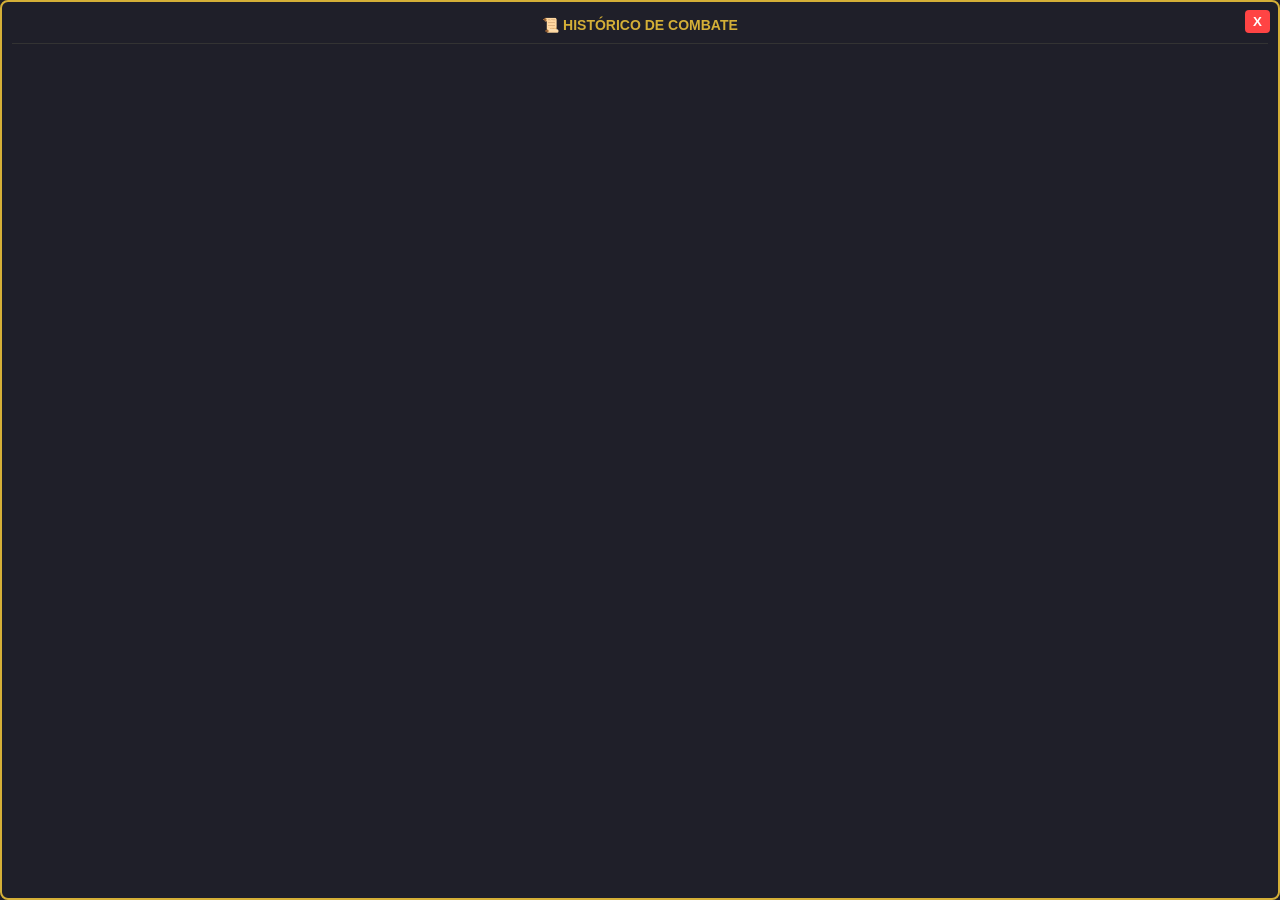
==== log.html @ 39eba32c "Create log.html" ====
<!DOCTYPE html>
<html lang="pt-BR">
<head>
    <meta charset="UTF-8">
    <title>Log de Combate</title>
    <style>
        body { margin:0; background: rgba(20, 20, 30, 0.95); color: white; font-family: 'Segoe UI', Tahoma, sans-serif; overflow-y: auto; overflow-x: hidden; height: 100vh; padding: 10px; box-sizing: border-box; border: 2px solid #d4af37; border-radius: 8px;}
        ::-webkit-scrollbar { width: 6px; }
        ::-webkit-scrollbar-thumb { background: #d4af37; border-radius: 4px; }
        
        .title { text-align: center; color: #d4af37; font-weight: bold; margin-top: 5px; margin-bottom: 15px; font-size: 14px; text-transform: uppercase; border-bottom: 1px solid #333; padding-bottom: 10px; }
        .btn-close { position: absolute; top: 10px; right: 10px; background: #ff4444; color: white; border: none; border-radius: 4px; cursor: pointer; font-weight: bold; padding: 4px 8px; transition: 0.2s;}
        .btn-close:hover { background: #fff; color: #000; }
        
        .log-entry { background: #1a1a24; border-left: 3px solid #d4af37; padding: 10px; margin-bottom: 10px; border-radius: 4px; font-size: 13px; box-shadow: 0 4px 6px rgba(0,0,0,0.5); animation: fadeIn 0.3s ease;}
        .log-header { display: flex; justify-content: space-between; align-items: center; margin-bottom: 5px; border-bottom: 1px solid #333; padding-bottom: 5px;}
        .log-name { font-weight: bold; color: #d4af37; font-size: 14px; }
        .log-action { color: #888; font-size: 11px; }
        .log-result { color: #fff; margin-top: 5px;}
        
        @keyframes fadeIn { from { opacity: 0; transform: translateX(10px); } to { opacity: 1; transform: translateX(0); } }
    </style>
</head>
<body>
    <button class="btn-close" onclick="fecharLog()">X</button>
    <div class="title">📜 Histórico de Combate</div>
    <div id="log-container"></div>
    
    <script type="module">
        import OBR from "https://esm.sh/@owlbear-rodeo/sdk";
        
        window.fecharLog = () => { OBR.popover.close("fatesheet-log-popover"); }

        function render(logData) {
            const container = document.getElementById('log-container');
            container.innerHTML = '';
            logData.forEach(log => {
                let div = document.createElement('div'); div.className = 'log-entry';
                let act = log.t === "spell" ? `Magia: ${log.sn}` : (log.t === "attr" ? `Atributos` : `Perícia: ${log.s}`);
                let res = "";
                
                if (log.t === "spell") {
                    let totalDano = log.b.tot || 0;
                    if(log.ru) log.ru.forEach(r => totalDano += r.tot);
                    if(log.beta && log.beta.r) totalDano += log.beta.r.reduce((a,b)=>a+b, 0);
                    res = `<span style="color:${log.col}; font-weight:bold; font-size:16px;">Resultado: ${totalDano}</span>`;
                } else if (log.t === "attr") {
                    res = `<span style="color:#888;">Preparou as Runas do Turno</span>`;
                } else {
                    let r = log.r ? log.r.split(',') : [0];
                    let v = parseInt(r[0]) + (log.mod || 0);
                    res = `Tirou <b style="color:${log.col}">${v}</b>`;
                }
                div.innerHTML = `<div class="log-header"><span class="log-name">${log.av || '🧙‍♂️'} ${log.c}</span><span class="log-action">${act}</span></div><div class="log-result">${res}</div>`;
                container.appendChild(div);
            });
        }

        OBR.onReady(async () => {
            let meta = await OBR.room.getMetadata();
            if(meta && meta["fatesheet_combat_log"]) render(meta["fatesheet_combat_log"]);

            OBR.room.onMetadataChange((metadata) => {
                if (metadata["fatesheet_combat_log"]) {
                    render(metadata["fatesheet_combat_log"]);
                }
            });
        });
    </script>
</body>
</html>
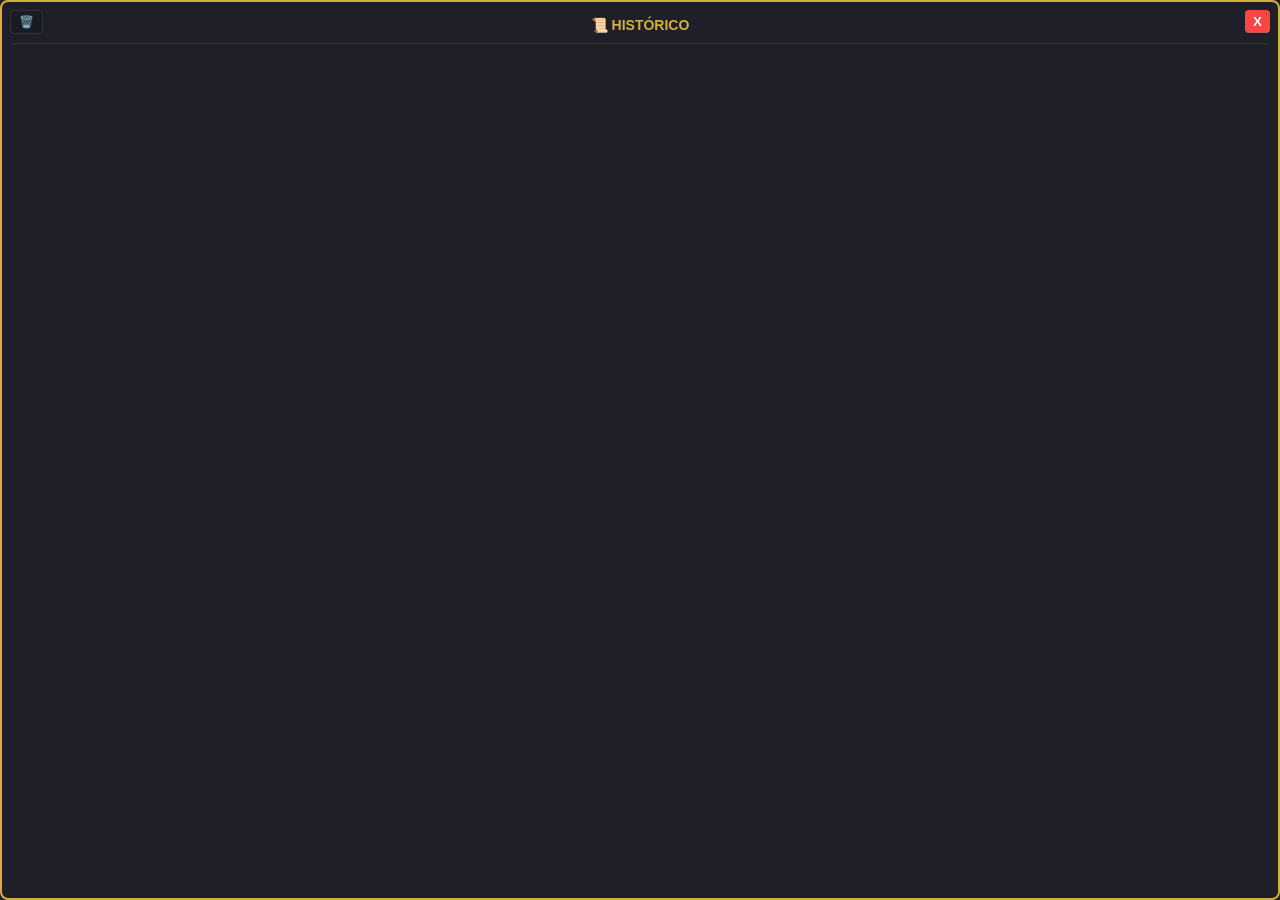
==== commit 315d7617: "Update log.html" ====
--- a/log.html
+++ b/log.html
@@ -9,21 +9,26 @@
         ::-webkit-scrollbar-thumb { background: #d4af37; border-radius: 4px; }
         
         .title { text-align: center; color: #d4af37; font-weight: bold; margin-top: 5px; margin-bottom: 15px; font-size: 14px; text-transform: uppercase; border-bottom: 1px solid #333; padding-bottom: 10px; }
+        
+        /* Botões do topo */
         .btn-close { position: absolute; top: 10px; right: 10px; background: #ff4444; color: white; border: none; border-radius: 4px; cursor: pointer; font-weight: bold; padding: 4px 8px; transition: 0.2s;}
         .btn-close:hover { background: #fff; color: #000; }
+        .btn-clear { position: absolute; top: 10px; left: 10px; background: #1a1a24; color: #888; border: 1px solid #333; border-radius: 4px; cursor: pointer; font-size: 12px; padding: 4px 8px; transition: 0.2s; }
+        .btn-clear:hover { background: #ff4444; color: white; border-color: #ff4444; }
         
-        .log-entry { background: #1a1a24; border-left: 3px solid #d4af37; padding: 10px; margin-bottom: 10px; border-radius: 4px; font-size: 13px; box-shadow: 0 4px 6px rgba(0,0,0,0.5); animation: fadeIn 0.3s ease;}
-        .log-header { display: flex; justify-content: space-between; align-items: center; margin-bottom: 5px; border-bottom: 1px solid #333; padding-bottom: 5px;}
+        .log-entry { background: #1a1a24; border-left: 3px solid #d4af37; padding: 8px 10px; margin-bottom: 8px; border-radius: 4px; font-size: 13px; box-shadow: 0 2px 4px rgba(0,0,0,0.3); animation: fadeIn 0.3s ease;}
+        .log-header { display: flex; justify-content: space-between; align-items: baseline; margin-bottom: 5px; border-bottom: 1px dashed #333; padding-bottom: 4px;}
         .log-name { font-weight: bold; color: #d4af37; font-size: 14px; }
-        .log-action { color: #888; font-size: 11px; }
-        .log-result { color: #fff; margin-top: 5px;}
+        .log-action { color: #888; font-size: 11px; text-align: right;}
+        .log-result { color: #fff; margin-top: 4px; font-size: 12px;}
         
         @keyframes fadeIn { from { opacity: 0; transform: translateX(10px); } to { opacity: 1; transform: translateX(0); } }
     </style>
 </head>
 <body>
+    <button class="btn-clear" id="btn-clear" title="Apagar Histórico">🗑️</button>
     <button class="btn-close" onclick="fecharLog()">X</button>
-    <div class="title">📜 Histórico de Combate</div>
+    <div class="title">📜 Histórico</div>
     <div id="log-container"></div>
     
     <script type="module">
@@ -31,28 +36,116 @@
         
         window.fecharLog = () => { OBR.popover.close("fatesheet-log-popover"); }
 
+        // Botão para resetar o log quando ficar cheio de teste velho
+        document.getElementById('btn-clear').addEventListener('click', async () => {
+            if(confirm('Tem certeza que deseja apagar o histórico de combate para toda a mesa?')) {
+                await OBR.room.setMetadata({ "fatesheet_combat_log": [] });
+                document.getElementById('log-container').innerHTML = '';
+            }
+        });
+
         function render(logData) {
             const container = document.getElementById('log-container');
             container.innerHTML = '';
+            
+            if (!Array.isArray(logData)) return; // Trava de segurança
+            
             logData.forEach(log => {
-                let div = document.createElement('div'); div.className = 'log-entry';
-                let act = log.t === "spell" ? `Magia: ${log.sn}` : (log.t === "attr" ? `Atributos` : `Perícia: ${log.s}`);
-                let res = "";
-                
-                if (log.t === "spell") {
-                    let totalDano = log.b.tot || 0;
-                    if(log.ru) log.ru.forEach(r => totalDano += r.tot);
-                    if(log.beta && log.beta.r) totalDano += log.beta.r.reduce((a,b)=>a+b, 0);
-                    res = `<span style="color:${log.col}; font-weight:bold; font-size:16px;">Resultado: ${totalDano}</span>`;
-                } else if (log.t === "attr") {
-                    res = `<span style="color:#888;">Preparou as Runas do Turno</span>`;
-                } else {
-                    let r = log.r ? log.r.split(',') : [0];
-                    let v = parseInt(r[0]) + (log.mod || 0);
-                    res = `Tirou <b style="color:${log.col}">${v}</b>`;
+                try {
+                    let div = document.createElement('div'); 
+                    div.className = 'log-entry';
+                    div.style.borderLeftColor = log.col || '#d4af37';
+                    
+                    let actHtml = "";
+                    let resHtml = "";
+                    
+                    // --- MODO MAGIA ---
+                    if (log.t === "spell") {
+                        actHtml = `Rolou <b style="color:${log.col}">[ ${log.sn} ]</b>`;
+                        
+                        let parts = [];
+                        let totalDano = 0;
+                        
+                        if(log.st !== "Self") {
+                            if(log.b && log.b.r && log.b.r.length > 0) {
+                                parts.push(`<span style="color:${log.col}">Base [${log.b.tot}]</span>`);
+                                totalDano += log.b.tot;
+                            }
+                            if(log.ru && log.ru.length > 0) {
+                                log.ru.forEach(r => {
+                                    if(r.t === 'alpha') parts.push(`<span style="color:#44aaff">A: ${r.tot}</span>`);
+                                    if(r.t === 'delta') parts.push(`<span style="color:#ff4444">D: ${r.tot}</span>`);
+                                    if(r.t === 'arma') parts.push(`<span style="color:#ccc">Arma: ${r.tot}</span>`);
+                                    totalDano += r.tot;
+                                });
+                            }
+                            if(log.beta && log.beta.r && log.beta.r.length > 0) {
+                                let betTot = log.beta.r.reduce((a,b)=>a+b, 0);
+                                parts.push(`<span style="color:#a855f7">B: ${betTot}</span>`);
+                                totalDano += betTot;
+                            }
+                            
+                            let strParts = parts.join(" ");
+                            let critCor = log.crit === 'true' ? '#ffd700' : log.col;
+                            resHtml = `${strParts} <b style="color:${critCor}">=> ${totalDano}</b>`;
+                        } else {
+                            resHtml = `<span style="color:#888;">Efeito conjurado.</span>`;
+                        }
+                        
+                        // Status/Efeito
+                        if (log.stName && log.stDT > 0) {
+                            let stRoll = parseInt(log.stRoll); let dt = parseInt(log.stDT);
+                            let stCor = stRoll >= dt ? "#44aaff" : "#ff4444";
+                            resHtml += `<div style="font-size:11px; margin-top:4px; color:${stCor}">⚡ ${log.stName}: [${stRoll}] vs DT ${dt}</div>`;
+                        }
+                        
+                    } 
+                    // --- MODO ATRIBUTOS DE TURNO ---
+                    else if (log.t === "attr") {
+                        actHtml = `Rolou <b>Atributos</b>`;
+                        let parts = [];
+                        
+                        const formatAttr = (arrStr, color, prefix) => {
+                            if(!arrStr) return;
+                            let arr = arrStr.split(',');
+                            if(arr.length === 0 || arrStr === "") return;
+                            
+                            let text = arr.map(v => {
+                                let val = parseInt(v);
+                                let c = val >= 20 ? '#ffd700' : (val >= 12 ? '#39ff14' : (val <= 4 ? '#ff4444' : '#fff'));
+                                let sBadge = log.sorte > 0 ? `<sup style="color:#39ff14">${log.sorte}</sup>` : "";
+                                return `<span style="color:${c}">${val}${sBadge}</span>`;
+                            }).join(", ");
+                            
+                            parts.push(`<span style="color:${color}; font-weight:bold;">${prefix} [${text}]</span>`);
+                        };
+
+                        formatAttr(log.rF, "#ff4444", "F");
+                        formatAttr(log.rM, "#44aaff", "M");
+                        formatAttr(log.rA, "#a855f7", "A");
+                        
+                        resHtml = parts.join(" | ");
+                    } 
+                    // --- MODO PERÍCIA NORMAL ---
+                    else {
+                        actHtml = `Rolou <b>${log.s}</b>`;
+                        let r = (log.r && typeof log.r === 'string') ? log.r.split(',') : [0];
+                        let v = parseInt(r[0]) + (log.mod || 0);
+                        resHtml = `Tirou <b style="color:${log.col}; font-size: 14px;">${v}</b>`;
+                    }
+
+                    div.innerHTML = `
+                        <div class="log-header">
+                            <span class="log-name" style="color:${log.col || '#d4af37'}">${log.av || '🧙‍♂️'} ${log.c}</span>
+                            <span class="log-action">${actHtml}</span>
+                        </div>
+                        <div class="log-result">${resHtml}</div>
+                    `;
+                    container.appendChild(div);
+                    
+                } catch (e) {
+                    console.log("Ignorando log antigo quebrado.");
                 }
-                div.innerHTML = `<div class="log-header"><span class="log-name">${log.av || '🧙‍♂️'} ${log.c}</span><span class="log-action">${act}</span></div><div class="log-result">${res}</div>`;
-                container.appendChild(div);
             });
         }
 
@@ -61,7 +154,7 @@
             if(meta && meta["fatesheet_combat_log"]) render(meta["fatesheet_combat_log"]);
 
             OBR.room.onMetadataChange((metadata) => {
-                if (metadata["fatesheet_combat_log"]) {
+                if (metadata["fatesheet_combat_log"] !== undefined) {
                     render(metadata["fatesheet_combat_log"]);
                 }
             });
